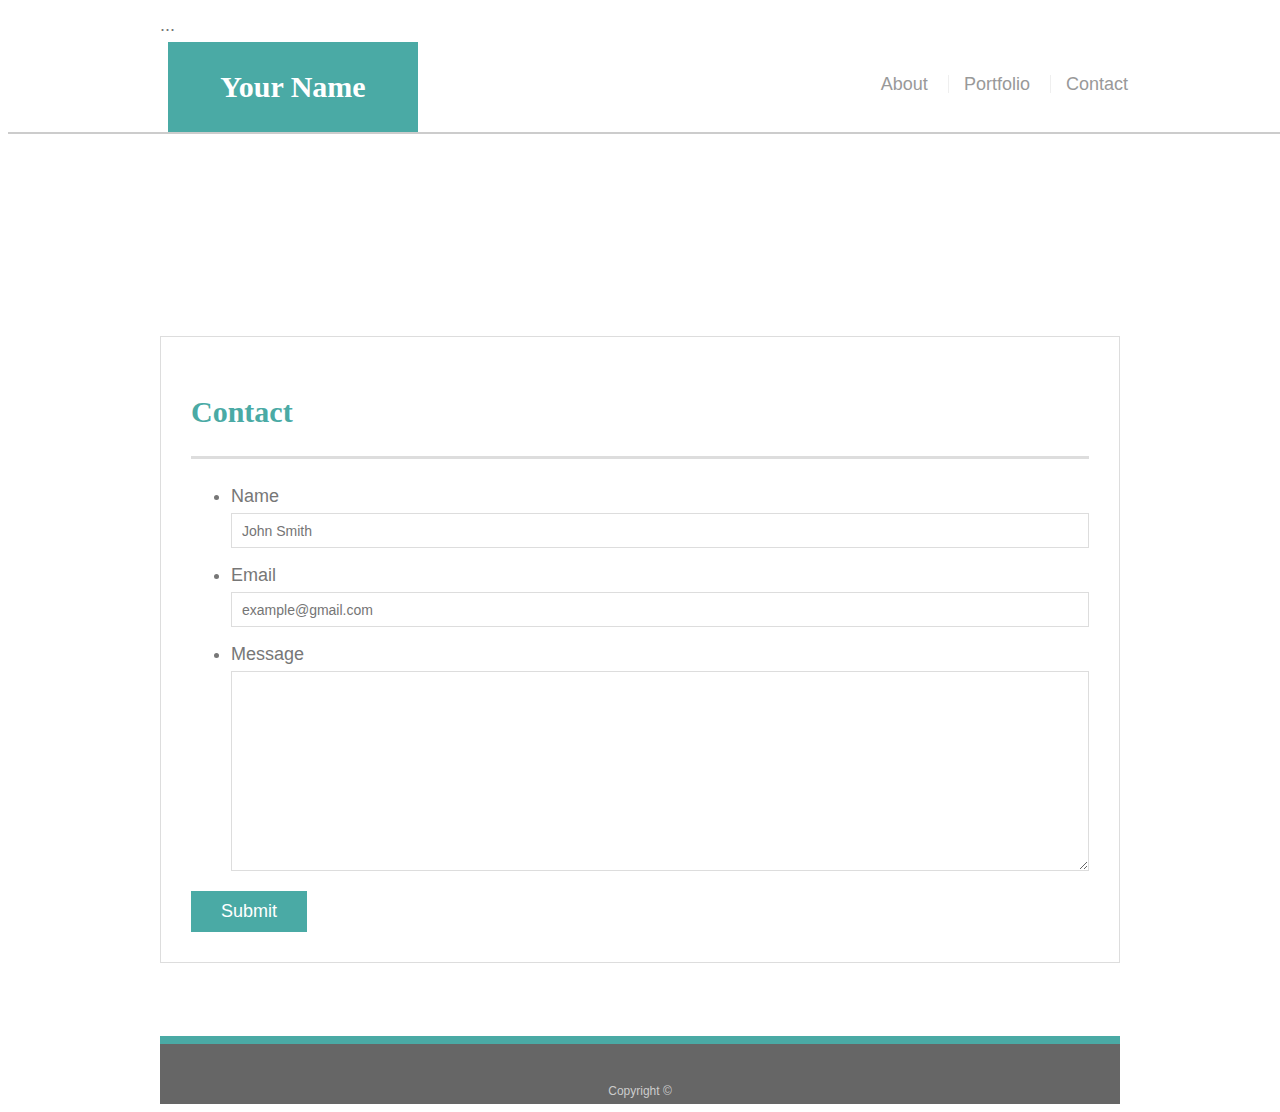
==== contact.html @ 638250dd "margin change" ====
<!doctype html>
<html lang="en-us">

<head>
  <meta charset="UTF-8">
  <title>Contact | Your Name</title>
  <link rel="stylesheet" type="text/css" href="assets/css/style.css">
</head>
<div class="container">
    <div class="row">
      <div class="col-xs"></div>
      <div class="col-md"></div>
    </div>
    <div class="row">
      <div class="col-lg"></div>
      <div class="col-md"></div>
      <div class="col-sm"></div>
    </div>
    <div class="row">
      ...
    </div>
  </div>

<body>

  <header id="masthead">
    <div class="container">
      <a href="index.html" id="logo">Your Name</a>
      <nav>
        <a href="index.html">About</a>
        <a href="portfolio.html">Portfolio</a>
        <a href="contact.html">Contact</a>
      </nav>
    </div>
  </header>
  !-- Viewport -->
  <meta name="viewport" content="width=device-width, initial-scale=1.0">
  <div id="main-container" class="container">

  <div id="main-container" class="container">
    <section class="main-section">
      <h1>Contact</h1>

      <form id="contact-form">
        <ul>
          <li>
            <label for="name">Name</label>
            <input type="text" id="name" name="name" placeholder="John Smith" required="required">
          </li>
          <li>
            <label for="email">Email</label>
            <input type="email" id="email" name="email" placeholder="example@gmail.com" required="required">
          </li>
          <li>
            <label for="message">Message</label>
            <textarea id="message" name="message" required="required"></textarea>
          </li>
        </ul>
        <input type="submit">
      </form>

    </section>

  </div>

  <footer>
    <div class="container">
      Copyright &copy; 
    </div>
  </footer>
</body>

</html>
---- assets/css/style.css ----
body {
  font-family: Arial, "Helvetica Neue", Helvetica, sans-serif;
  font-size: 18px;
  line-height: 34px;
  color: #777777;
  background: url("../images/concrete_seamless.png");
}

* {
  box-sizing: border-box;
}

/* general */

.container {
  width: 100%;
  max-width: 960px;
  margin: 0 auto;
  clear: both;
}

h1,
h2,
h3,
p {
  margin-bottom: 20px;
}

p:last-child {
  margin-bottom: 0;
}

h1,
h2,
h3 {
  font-family: Georgia, Times, "Times New Roman", serif;
  font-weight: 700;
  color: #4aaaa5;
}

h1 {
  padding-bottom: 20px;
  font-size: 30px;
  line-height: 49px;
  border-bottom: 3px solid #dddddd;
}

h2,
h3 {
  font-size: 22px;
}

/* header */

#masthead {
  position: fixed;
  z-index: 99;
  width: 100%;
  margin: 0 0 30px;
  overflow: auto;
  color: #ffffff;
  background: #ffffff;
  border-bottom: 2px solid #cccccc;
}

#logo {
  float: left;
  width: 250px;
  height: 90px;
  font-family: Georgia, Times, "Times New Roman", serif;
  font-size: 30px;
  font-weight: 700;
  line-height: 90px;
  color: #ffffff;
  text-align: center;
  text-decoration: none;
  background: #4aaaa5;
}

nav {
  float: right;
  margin-top: 25px;
}

nav a {
  display: inline-block;
  padding-left: 15px;
  margin-left: 15px;
  line-height: 18px;
  color: #999;
  text-decoration: none;
  border-left: 1px solid #efefef;
}

nav a:first-child {
  border-left: 0 none;
}

/* footer */

footer {
  padding: 30px 0;
  clear: both;
  font-size: 12px;
  color: #ffffff;
  color: #cccccc;
  text-align: center;
  background: #666666;
  border-top: 8px solid #4aaaa5;
  height: 50px;
}

h3, h2 {
  padding-bottom: 20px;
  margin-bottom: 15px;
  line-height: 22px;
  border-bottom: 2px solid #eeeeee;
}

/* main */

#main-container {
  padding-top: 130px;
  min-height: calc(100vh - 70px);
}

.main-section {
  float: left;
  width: 100%;
  max-width: 960px;
  padding: 30px;
  margin: 0 0 40px;
  background: #ffffff;
  border: 1px solid #dddddd;
}

/* portfolio page */

.work {
  position: relative;
  float: left;
  width: 274px;
  margin: 20px 0 25px;
  overflow: auto;
}

.work:nth-child(even) {
  margin-right: 40px;
}

.work img {
  width: 100%;
  border: 0 none;
  opacity: 0.8;
}

.work h3 {
  position: absolute;
  bottom: 20px;
  width: 100%;
  padding: 15px;
  margin-bottom: 0;
  font-weight: 300;
  line-height: 30px;
  color: #ffffff;
  text-align: center;
  background: #4aaaa5;
  border-bottom: 0;
}

.auth-image {
  float: left;
  width: 200px;
  height: auto;
  margin-top: 10px;
  margin-right: 25px;
}

/* contact page */

#contact-form ul {
  margin-bottom: 20px;
}

#contact-form li {
  margin-bottom: 10px;
}

label,
input[type=text],
input[type=email],
textarea {
  display: block;
  width: 100%;
}

input[type=text],
input[type=email],
textarea {
  height: 35px;
  padding: 0 10px;
  font-size: 14px;
  border: 1px solid #dddddd;
}

textarea {
  height: 200px;
}

input[type=submit] {
  padding: 10px 30px;
  font-size: 18px;
  color: #ffffff;
  cursor: pointer;
  background: #4aaaa5;
  border: 0 none;
}
@media  screen and (max-width: 980px) {
  body {
    background: none;
    background-color: lightblue;
   
  }
}
@media  screen and (max-width: 768px) {
  body {
    background-color: lightblue;
  }
}
@media  screen and (max-width: 640px) {
  #masthead {
    
    background-color: lightblue;
  }
}
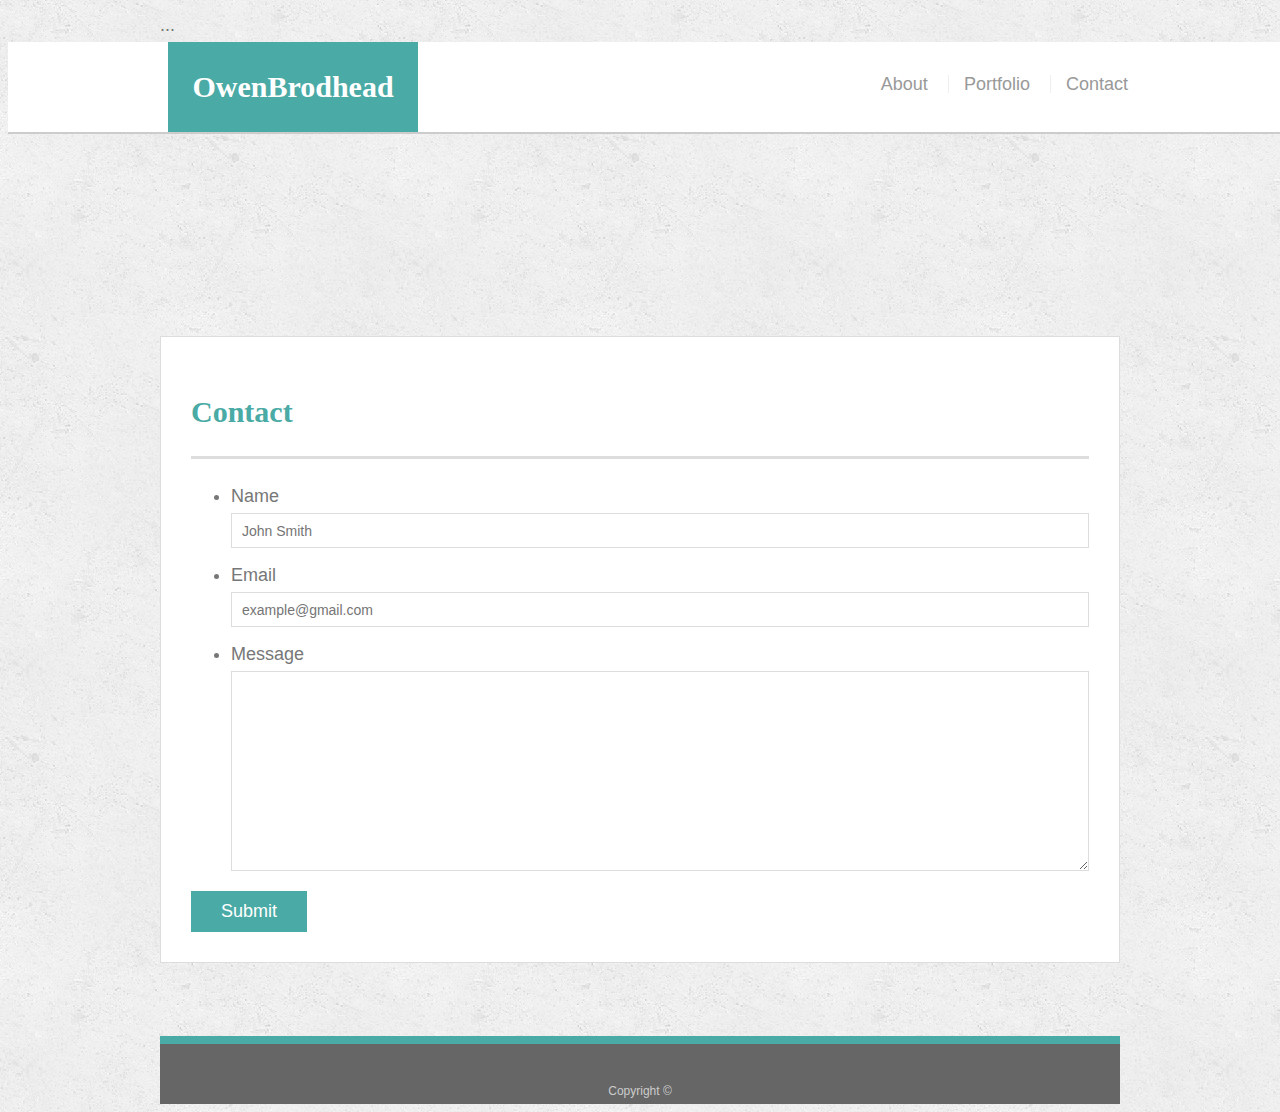
==== commit cf36f1da: "commit" ====
--- a/contact.html
+++ b/contact.html
@@ -3,7 +3,7 @@
 
 <head>
   <meta charset="UTF-8">
-  <title>Contact | Your Name</title>
+  <title>Contact | Owen Brodhead</title>
   <link rel="stylesheet" type="text/css" href="assets/css/style.css">
 </head>
 <div class="container">
@@ -25,7 +25,7 @@
 
   <header id="masthead">
     <div class="container">
-      <a href="index.html" id="logo">Your Name</a>
+      <a href="index.html" id="logo">OwenBrodhead</a>
       <nav>
         <a href="index.html">About</a>
         <a href="portfolio.html">Portfolio</a>
--- a/assets/css/style.css
+++ b/assets/css/style.css
@@ -120,8 +120,10 @@
 /* main */
 
 #main-container {
+  
   padding-top: 130px;
   min-height: calc(100vh - 70px);
+  
 }
 
 .main-section {
@@ -171,9 +173,10 @@
 .auth-image {
   float: left;
   width: 200px;
-  height: auto;
+  height: 200px;
   margin-top: 10px;
   margin-right: 25px;
+  
 }
 
 /* contact page */
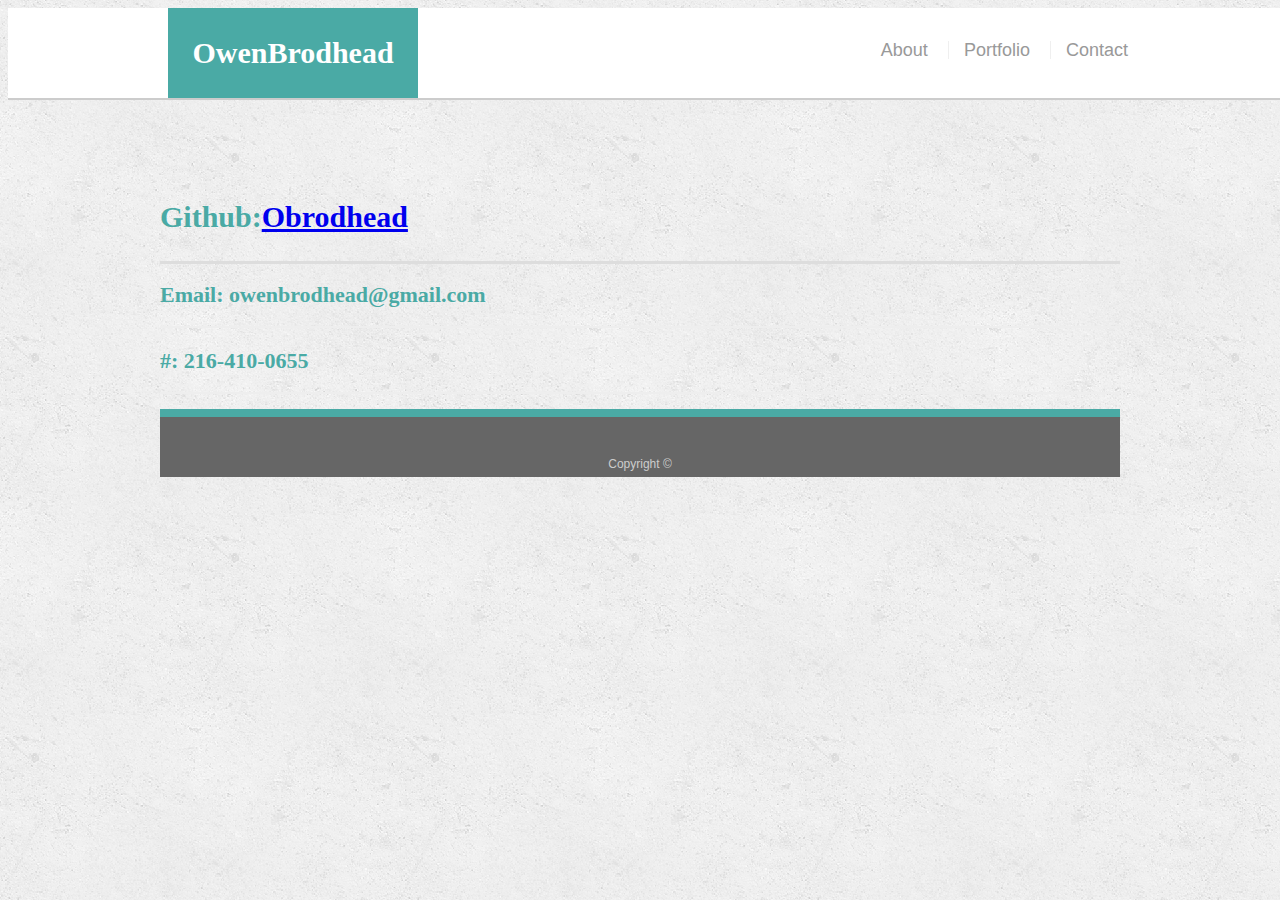
==== commit da32641a: "updated for submission" ====
--- a/contact.html
+++ b/contact.html
@@ -17,7 +17,7 @@
       <div class="col-sm"></div>
     </div>
     <div class="row">
-      ...
+     
     </div>
   </div>
 
@@ -36,33 +36,13 @@
   !-- Viewport -->
   <meta name="viewport" content="width=device-width, initial-scale=1.0">
   <div id="main-container" class="container">
+    <h1>Github:<a href="https://github.com/Obrodhead">Obrodhead</a>  </h1>
+    <h2> Email: owenbrodhead@gmail.com</h2>
+    <h3> #: 216-410-0655</h3>
+    
 
-  <div id="main-container" class="container">
-    <section class="main-section">
-      <h1>Contact</h1>
 
-      <form id="contact-form">
-        <ul>
-          <li>
-            <label for="name">Name</label>
-            <input type="text" id="name" name="name" placeholder="John Smith" required="required">
-          </li>
-          <li>
-            <label for="email">Email</label>
-            <input type="email" id="email" name="email" placeholder="example@gmail.com" required="required">
-          </li>
-          <li>
-            <label for="message">Message</label>
-            <textarea id="message" name="message" required="required"></textarea>
-          </li>
-        </ul>
-        <input type="submit">
-      </form>
-
-    </section>
-
-  </div>
-
+      
   <footer>
     <div class="container">
       Copyright &copy; 
--- a/assets/css/style.css
+++ b/assets/css/style.css
@@ -126,6 +126,9 @@
   
 }
 
+
+
+
 .main-section {
   float: left;
   width: 100%;
@@ -154,6 +157,7 @@
   width: 100%;
   border: 0 none;
   opacity: 0.8;
+  justify-content: center;
 }
 
 .work h3 {
@@ -210,6 +214,10 @@
   height: 200px;
 }
 
+
+
+
+
 input[type=submit] {
   padding: 10px 30px;
   font-size: 18px;
@@ -235,4 +243,4 @@
     
     background-color: lightblue;
   }
-}+}
